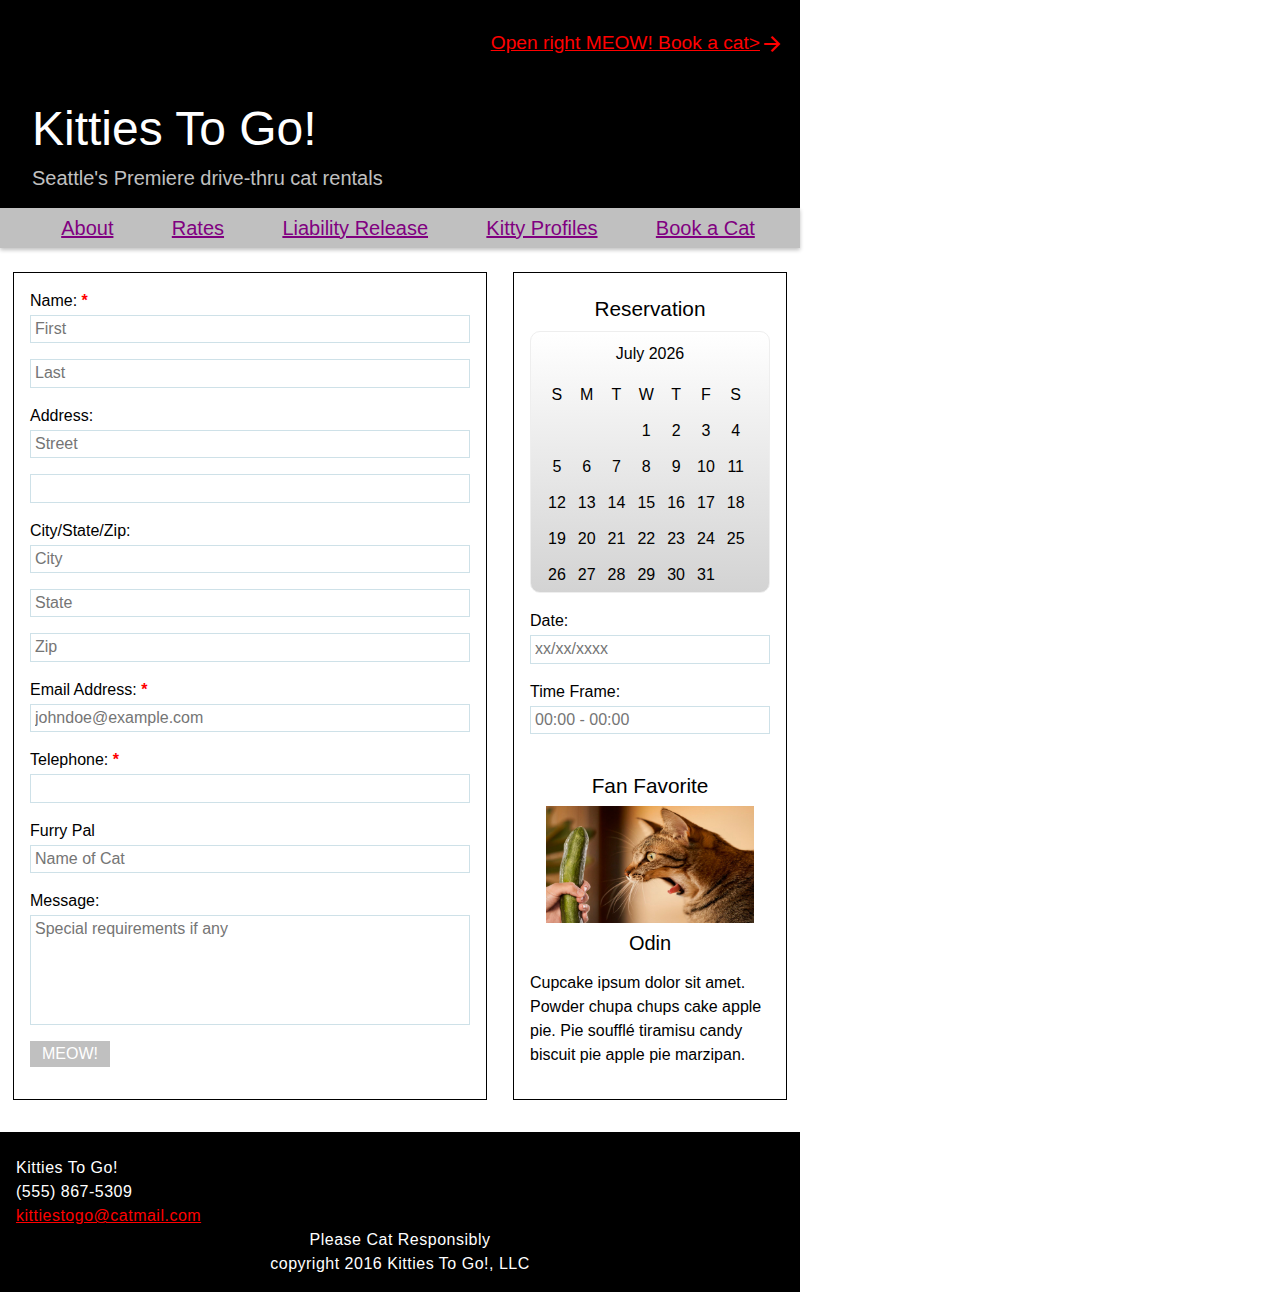
==== book.html @ 48d315f8 "edits book.html from validator" ====
<!DOCTYPE html>
<html>
  <head>
    <meta charset="utf-8">
    <title>Kitties To Go</title>
    <link rel="stylesheet" type="text/css" href="styles/normalize.css">
    <link rel="stylesheet" type="text/css" href="styles/stylesheet.css">
    <link rel="stylesheet" href="https://fonts.googleapis.com/icon?family=Material+Icons">
    <script type="text/javascript" src="scripts/script.js"></script>
  </head>
  <body>
    <div id="container">
      <header>
        <a href="book.html" class="booking">Open right MEOW! Book a cat><i class="material-icons">&#xe5c8;</i></a>
        <a href="index.html" class="home" title="home">
        <p class="title">Kitties To Go!</p>
        <p class="sub-title">Seattle's Premiere drive-thru cat rentals</p>
        </a>
      </header>
        <nav>
          <a href="./about" title="about">About</a>
          <a href="./rates" title="rates">Rates</a>
          <a href="./liability" title="liability release">Liability Release</a>
          <a href="profiles.html" title="kitty profiles">Kitty Profiles</a>
          <a href="book.html" title="book a cat">Book a Cat</a>
        </nav>
        <main>
          <form>
            <label for="name">Name: <span class="required">*</span></label>
            <input type="text" id="name" name="first" placeholder="First" required="required" />
            <input type="text" id="name" name="last" placeholder="Last" required="required"  />

            <label for="name">Address: </label>
            <input type="text" id="address" name="address" placeholder="Street" />
            <input type="text" id="address" name="address2" />

            <label for="name">City/State/Zip: </label>
            <input type="text" id="city" name="city" placeholder="City" />
            <input type="text" id="state" name="state" placeholder="State" />
            <input type="text" id="zipcode" name="zipcode" placeholder="Zip" />

            <label for="email">Email Address: <span class="required">*</span></label>
            <input type="email" id="email" name="email"  placeholder="johndoe@example.com" required="required" />
            <label for="telephone">Telephone: <span class="required">*</span></label>
            <input type="tel" id="telephone" name="telephone" />

            <label for="kitty">Furry Pal</label>
            <input type="text" name="kitty" placeholder="Name of Cat" />

            <label for="message">Message: </label>
            <textarea name="message" placeholder="Special requirements if any" ></textarea>

            <input type="submit" value="MEOW!" id="submit-button" />
          </form>
        <aside>
          <p class="feature-title">Reservation</p>
          <div id="calendar-container">
            <div id="calendar-header">
               <span id="calendar-month-year"></span>
            </div>
            <div id="calendar-dates">
            </div>
          </div>
          <label for="date">Date: </label>
          <input type="text" id="date" name="date" placeholder="xx/xx/xxxx" />
          <label for="time">Time Frame: </label>
          <input type="text" id="time" name="time" placeholder="00:00 - 00:00" />
          <div class="feature">
            <p class="feature-subtitle">Fan Favorite</p>
            <figure>
              <img src="images/picklecat.jpg" alt="tate">
                <figcaption>Odin</figcaption>
            </figure>
            <p>Cupcake ipsum dolor sit amet. Powder chupa chups cake apple pie.
              Pie soufflé tiramisu candy biscuit pie apple pie marzipan.</p>
          </div>
        </aside>
      </main>
      <footer>
        <address>
          <p>Kitties To Go!</p>
          <p>(555) 867-5309</p>
          <a href="mailto:kittiestogo@catmail.com,">kittiestogo@catmail.com</a>
        </address>
        <div class="footer-bottom">
          <p>Please Cat Responsibly</p>
          <p>copyright 2016 Kitties To Go!, LLC</p>
        </div>
      </footer>
    </div>
  </body>
</html>
---- styles/stylesheet.css ----
body {
	font-family: sans-serif;
	font-size: 1em;
	font-style: normal;
	font-variant: normal;
	font-weight: normal;
  line-height: 1.5em;
}

a[href^="mailto"] {
    color: red;
}

h1 {
  font-size: 1.75rem;
  font-weight: 400;
}

.material-icons {
  font-size: 48px;
  color:red;
  display: inline-flex;
  vertical-align: middle;
}

img {
	border: 0;
	vertical-align: middle;
	max-width: 100%;
  text-align: center;
}

#container {
  width: 100%;
  margin: 0 auto;
}

header {
  background-color: #000;
  width: 47rem;
  height: 13rem;
  padding-left: 2rem;
  padding-right: 1rem;
  float: left;
  line-height: .1rem;
}

.home {
  text-decoration: none;
}

.booking {
  color: red;
  font-size: 1.2rem;
  font-weight: 300;
  text-decoration: underline;
  float: right;
  margin: 2rem 0 2rem 0;
}

.title {
  color: #fff;
  padding-top: 5rem;
  font-size: 3rem;
  font-weight: 200;
}

.sub-title {
  color: silver;
  font-size: 1.25rem;
  font-weight: 300;
}

nav {
  background-color: silver;
  width: 47rem;
  font-size: 1.25rem;
  text-align: center;
  list-style-type: none;
  padding: .5rem 1rem .5rem 2rem;
  display: flex;
  flex-direction: row;
  box-shadow: 0 .1em .2em silver;
}

nav a {
  color: purple;
  text-decoration: underline;
  flex: auto;
}

main {
  display: flex;
  justify-content: space-around;
  width: 50rem;
}

section {
  padding: 1rem 0 0 1rem;
}

article {
  font-size: 18px;
  font-weight: 300;
  width: 57%;
}

.profiles {
  width: 100%;
  margin-bottom: 2rem;
}

.profile-name {
  text-align: center;
}

.profile-bio {
  font-size: .9rem;
  font-weight: 300;
  line-height: 1rem;
  text-align: center;
}

.profile-row {
  display: flex;
  flex-direction: row;
  flex-wrap: wrap;
  align-content: center;
}

.profile-row .profiles {
  flex: 1 0 25%;
}

.flex .profiles:first-child
{
   flex: 0 1 50%;
}

.testimonials p {
  font-style: italic;
  line-height: 1.2em;
}

.profile-sidebar {
  text-align: center;
  margin: 1.5rem 1rem 2rem 0;
  padding: 0 1rem 1rem 1rem;
  width: auto;
}

aside {
  display: flex;
  flex-direction: column;
  width: 30%;
  border: .1rem;
  border-color: black;
  border-style: solid;
  margin-top: 1.5rem;
  margin-bottom: 2rem;
  padding: 0 1rem 1rem 1rem;
}

.feature-title {
  font-size: 1.3rem;
  font-weight: 400;
  text-align: center;
  margin: 1.5rem 0 .5em 0;
}

.feature-content {
  display: flex;
  flex-direction: row;
  align-items: flex-end;
}

.col-1 {
  width: 55%;
}

.col-1 p {
  margin-bottom: 0;
}

.feature-subtitle {
  font-size: 1.3rem;
  font-weight: 400;
  text-align: center;
  margin: 1.5rem 0 .5rem 0;
}

aside a {
  text-align: right;
  color: red;
  text-decoration: underline;
}

figure {
  margin: auto 0;
  padding: 0 1rem;
}

figcaption {
  font-size: 1.25rem;
  font-weight: 300;
  text-align: center;
  margin: .5rem 0 .5rem 0;
}

form {
  display: flex;
  flex-direction: column;
  border: .1rem solid black;
  width: 55%;
  padding:1rem;
  margin: 1.5rem 0 2rem 0;
}

form .required {
    font-weight:bold;
    color:#F00;
}

input,
select,
textarea,
label {
  margin-bottom:2px;
}

input,
select,
textarea {
    border: 1px solid #CEE1E8;
    margin-bottom:1rem;
    padding: 4px;
}
form textarea {
    height:100px;
    resize: none;
}

form label {
    display:block;
}

form #submit-button {
    width: 5rem;
    color:#FFF;
    border:none;
    display:block;
    margin-bottom:0px;
    margin-right:6px;
    background-color: silver;
}

form #submit-button:hover {
    background-color: red;
}

form #submit-button:active {
    position:relative;
    top:1px;
}

#calendar-container{
    padding: 10px;
    margin-bottom: 1rem;
    height: 240px;
    text-align: center;
    border: 1px solid #eee;
    border-radius: 10px;
    background-image: linear-gradient(#fff, #d3d3d3);
}

#calendar-container > div{
    padding: 0;
    margin-bottom: 10px;
}

#calendar-month-year{
    margin: 5px;
}

#calendar-dates > table > tr > td{
    padding: 5px;
}

footer {
  background-color: #000;
  color: #fff;
  width: 49rem;
  padding: 1em .5em .5em .5em;
  line-height: .5rem;
}

address {
  font-style: normal;
  font-weight: 100;
  text-align: left;
  letter-spacing: .5px;
  padding-left: .5em;
}

.footer-bottom {
  font-weight: 100;
  text-align: center;
  letter-spacing: .5px;
}
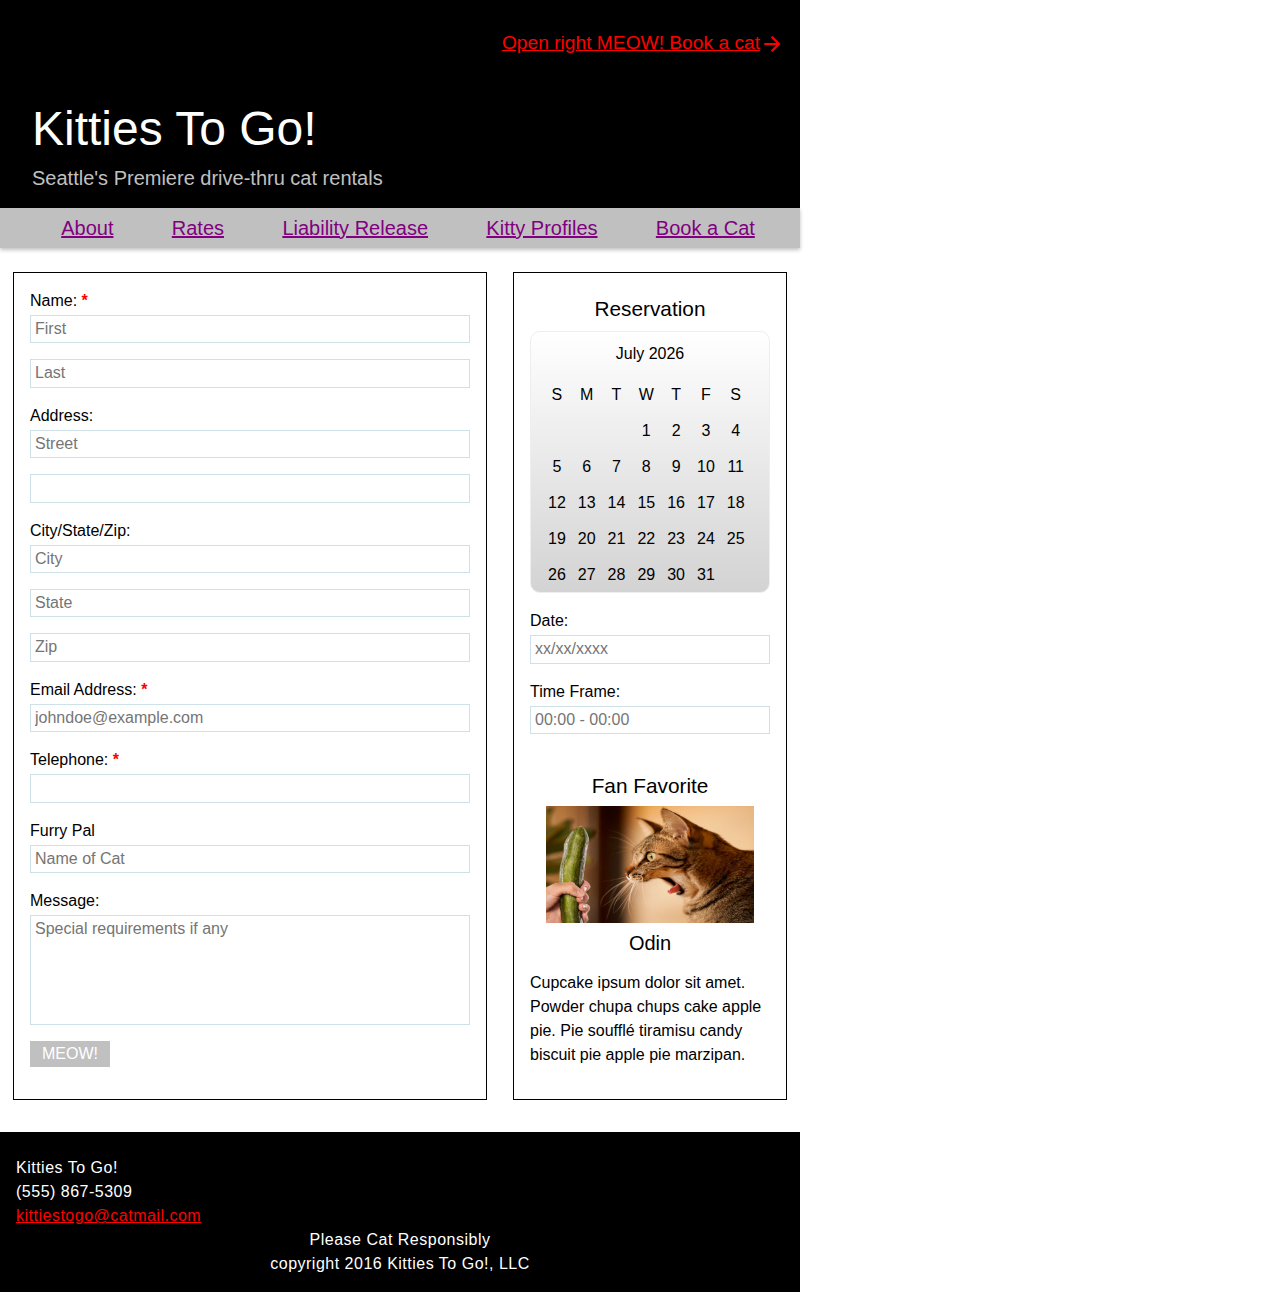
==== commit 041eabbc: "corrected type-o in heading book now" ====
--- a/book.html
+++ b/book.html
@@ -11,30 +11,30 @@
   <body>
     <div id="container">
       <header>
-        <a href="book.html" class="booking">Open right MEOW! Book a cat><i class="material-icons">&#xe5c8;</i></a>
+        <a href="book.html" class="booking">Open right MEOW! Book a cat<i class="material-icons">&#xe5c8;</i></a>
         <a href="index.html" class="home" title="home">
         <p class="title">Kitties To Go!</p>
         <p class="sub-title">Seattle's Premiere drive-thru cat rentals</p>
         </a>
       </header>
         <nav>
-          <a href="./about" title="about">About</a>
-          <a href="./rates" title="rates">Rates</a>
-          <a href="./liability" title="liability release">Liability Release</a>
+          <a href="#about" title="about">About</a>
+          <a href="#rates" title="rates">Rates</a>
+          <a href="#liability" title="liability release">Liability Release</a>
           <a href="profiles.html" title="kitty profiles">Kitty Profiles</a>
           <a href="book.html" title="book a cat">Book a Cat</a>
         </nav>
         <main>
           <form>
-            <label for="name">Name: <span class="required">*</span></label>
-            <input type="text" id="name" name="first" placeholder="First" required="required" />
-            <input type="text" id="name" name="last" placeholder="Last" required="required"  />
+            <label for="first">Name: <span class="required">*</span></label>
+            <input type="text" id="first" name="first" placeholder="First" required="required" />
+            <input type="text" id="last" name="last" placeholder="Last" required="required"  />
 
-            <label for="name">Address: </label>
+            <label for="address">Address: </label>
             <input type="text" id="address" name="address" placeholder="Street" />
-            <input type="text" id="address" name="address2" />
+            <input type="text" id="address2" name="address2" />
 
-            <label for="name">City/State/Zip: </label>
+            <label for="city">City/State/Zip: </label>
             <input type="text" id="city" name="city" placeholder="City" />
             <input type="text" id="state" name="state" placeholder="State" />
             <input type="text" id="zipcode" name="zipcode" placeholder="Zip" />
@@ -45,12 +45,12 @@
             <input type="tel" id="telephone" name="telephone" />
 
             <label for="kitty">Furry Pal</label>
-            <input type="text" name="kitty" placeholder="Name of Cat" />
+            <input type="text" id="kitty" name="kitty" placeholder="Name of Cat" />
 
             <label for="message">Message: </label>
-            <textarea name="message" placeholder="Special requirements if any" ></textarea>
+            <textarea id="message" name="message" placeholder="Special requirements if any" ></textarea>
 
-            <input type="submit" value="MEOW!" id="submit-button" />
+            <input type="submit" value="MEOW!" class="submit-button" />
           </form>
         <aside>
           <p class="feature-title">Reservation</p>
--- a/styles/stylesheet.css
+++ b/styles/stylesheet.css
@@ -244,7 +244,7 @@
     display:block;
 }
 
-form #submit-button {
+form .submit-button {
     width: 5rem;
     color:#FFF;
     border:none;
@@ -254,11 +254,11 @@
     background-color: silver;
 }
 
-form #submit-button:hover {
+form .submit-button:hover {
     background-color: red;
 }
 
-form #submit-button:active {
+form .submit-button:active {
     position:relative;
     top:1px;
 }
